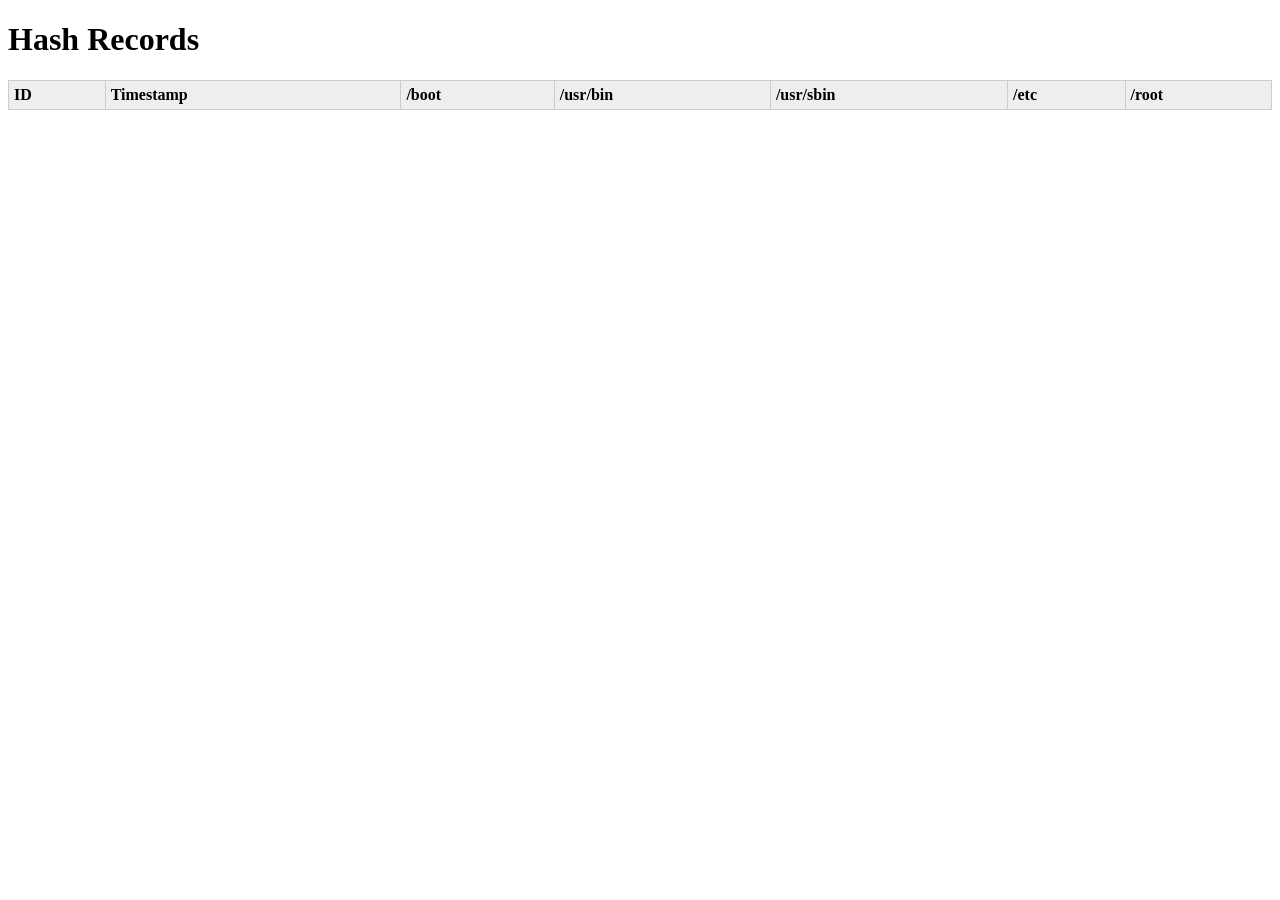
==== source/frontend/index.html @ 1dfa72b6 "add prototype code; create basic readme" ====
<!DOCTYPE html>
<html lang="en">

<head>
    <meta charset="UTF-8">
    <meta name="viewport" content="width=device-width, initial-scale=1.0">
    <title>Hashiko</title>
    <link rel="stylesheet" href="styles.css">
    <script defer src="script.js"></script>
</head>

<body>
    <h1>Hash Records</h1>
    <table>
        <thead>
            <tr>
                <th>ID</th>
                <th>Timestamp</th>
                <th>/boot</th>
                <th>/usr/bin</th>
                <th>/usr/sbin</th>
                <th>/etc</th>
                <th>/root</th>
            </tr>
        </thead>
        <tbody id="data"></tbody>
    </table>


</body>

</html>
---- source/frontend/styles.css ----
table {
    border-collapse: collapse;
    width: 100%;
}

th,
td {
    border: 1px solid #ccc;
    padding: 5px;
    text-align: left;
}

th {
    background: #eee;
}
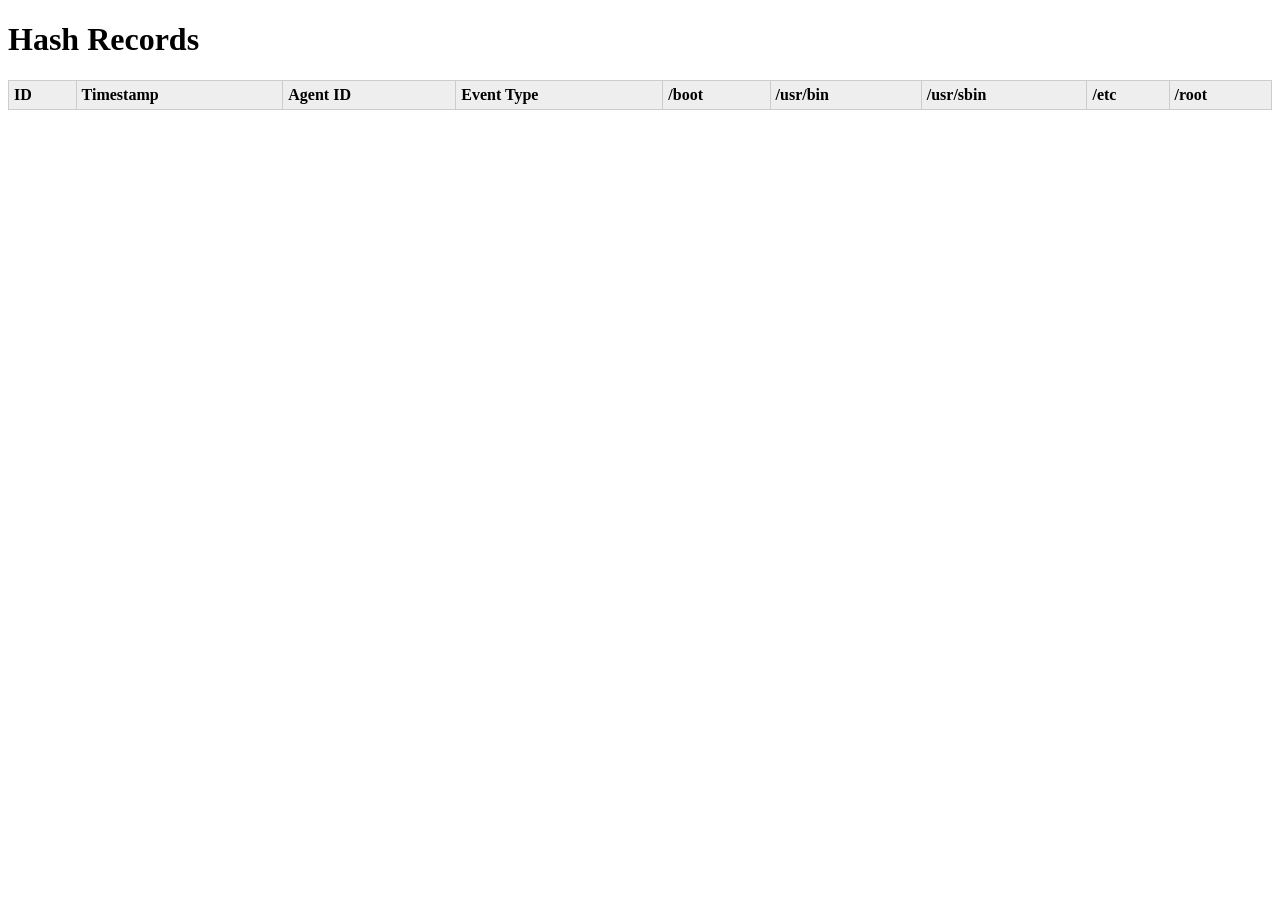
==== commit 19380d67: "update proposal; rewrite backend to flask; add composite indexes; create new demo video;  complete m" ====
--- a/source/frontend/index.html
+++ b/source/frontend/index.html
@@ -16,6 +16,8 @@
             <tr>
                 <th>ID</th>
                 <th>Timestamp</th>
+                <th>Agent ID</th>
+                <th>Event Type</th>
                 <th>/boot</th>
                 <th>/usr/bin</th>
                 <th>/usr/sbin</th>
@@ -25,8 +27,6 @@
         </thead>
         <tbody id="data"></tbody>
     </table>
-
-
 </body>
 
 </html>
